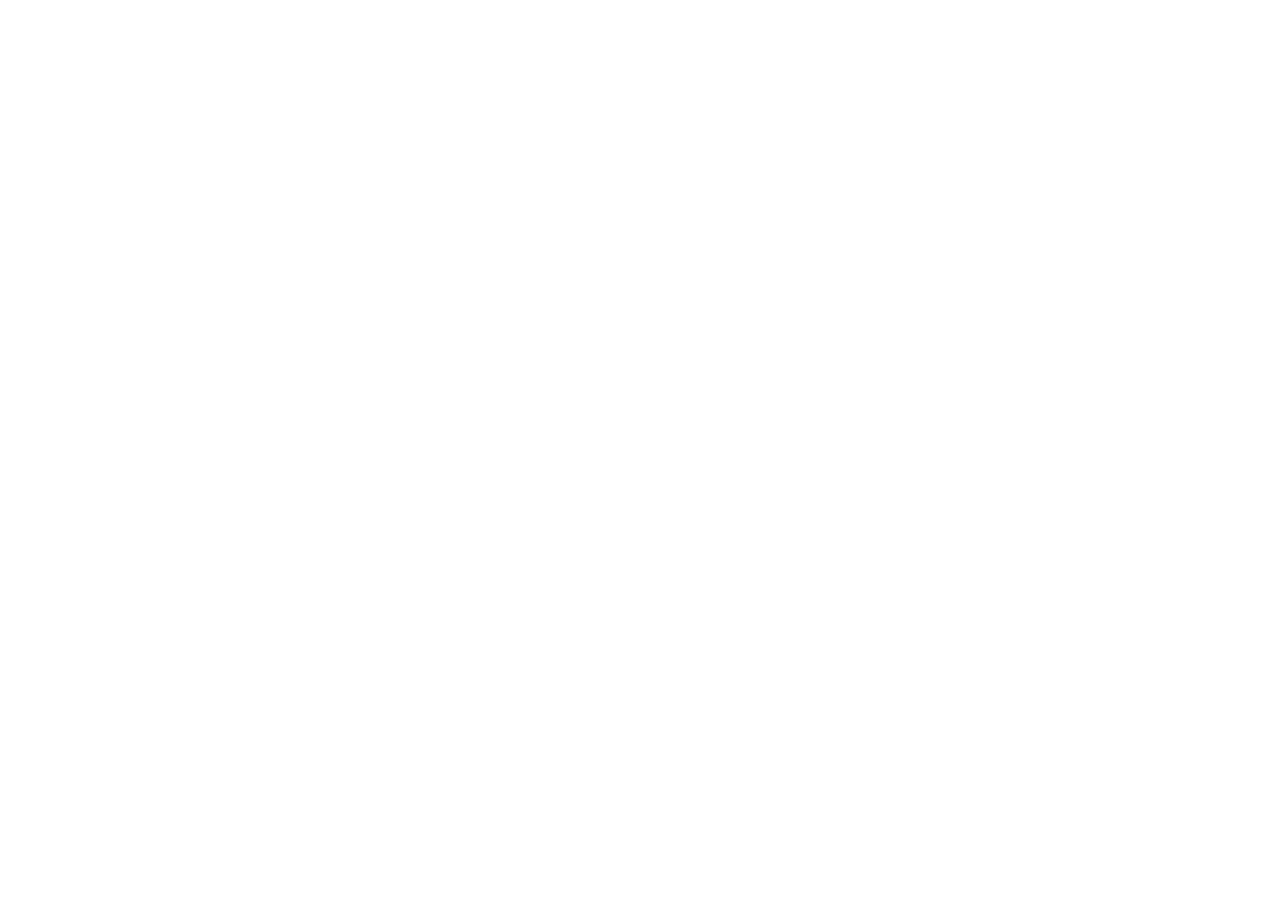
==== index.html @ 655d6a31 "added initial files" ====
<!doctype HTML> 
<html>

<head>
    <title></title>
    <meta charset="UTF-8">
    <link href="reset.css" rel="stylesheet">
    <link href="style.css" rel="stylesheet">
    <link rel="stylesheet" href="https://stackpath.bootstrapcdn.com/bootstrap/4.1.0/css/bootstrap.min.css" integrity="sha384-9gVQ4dYFwwWSjIDZnLEWnxCjeSWFphJiwGPXr1jddIhOegiu1FwO5qRGvFXOdJZ4" crossorigin="anonymous">
</head>

<body>

<p>
    
</p>    

</body>
</html>
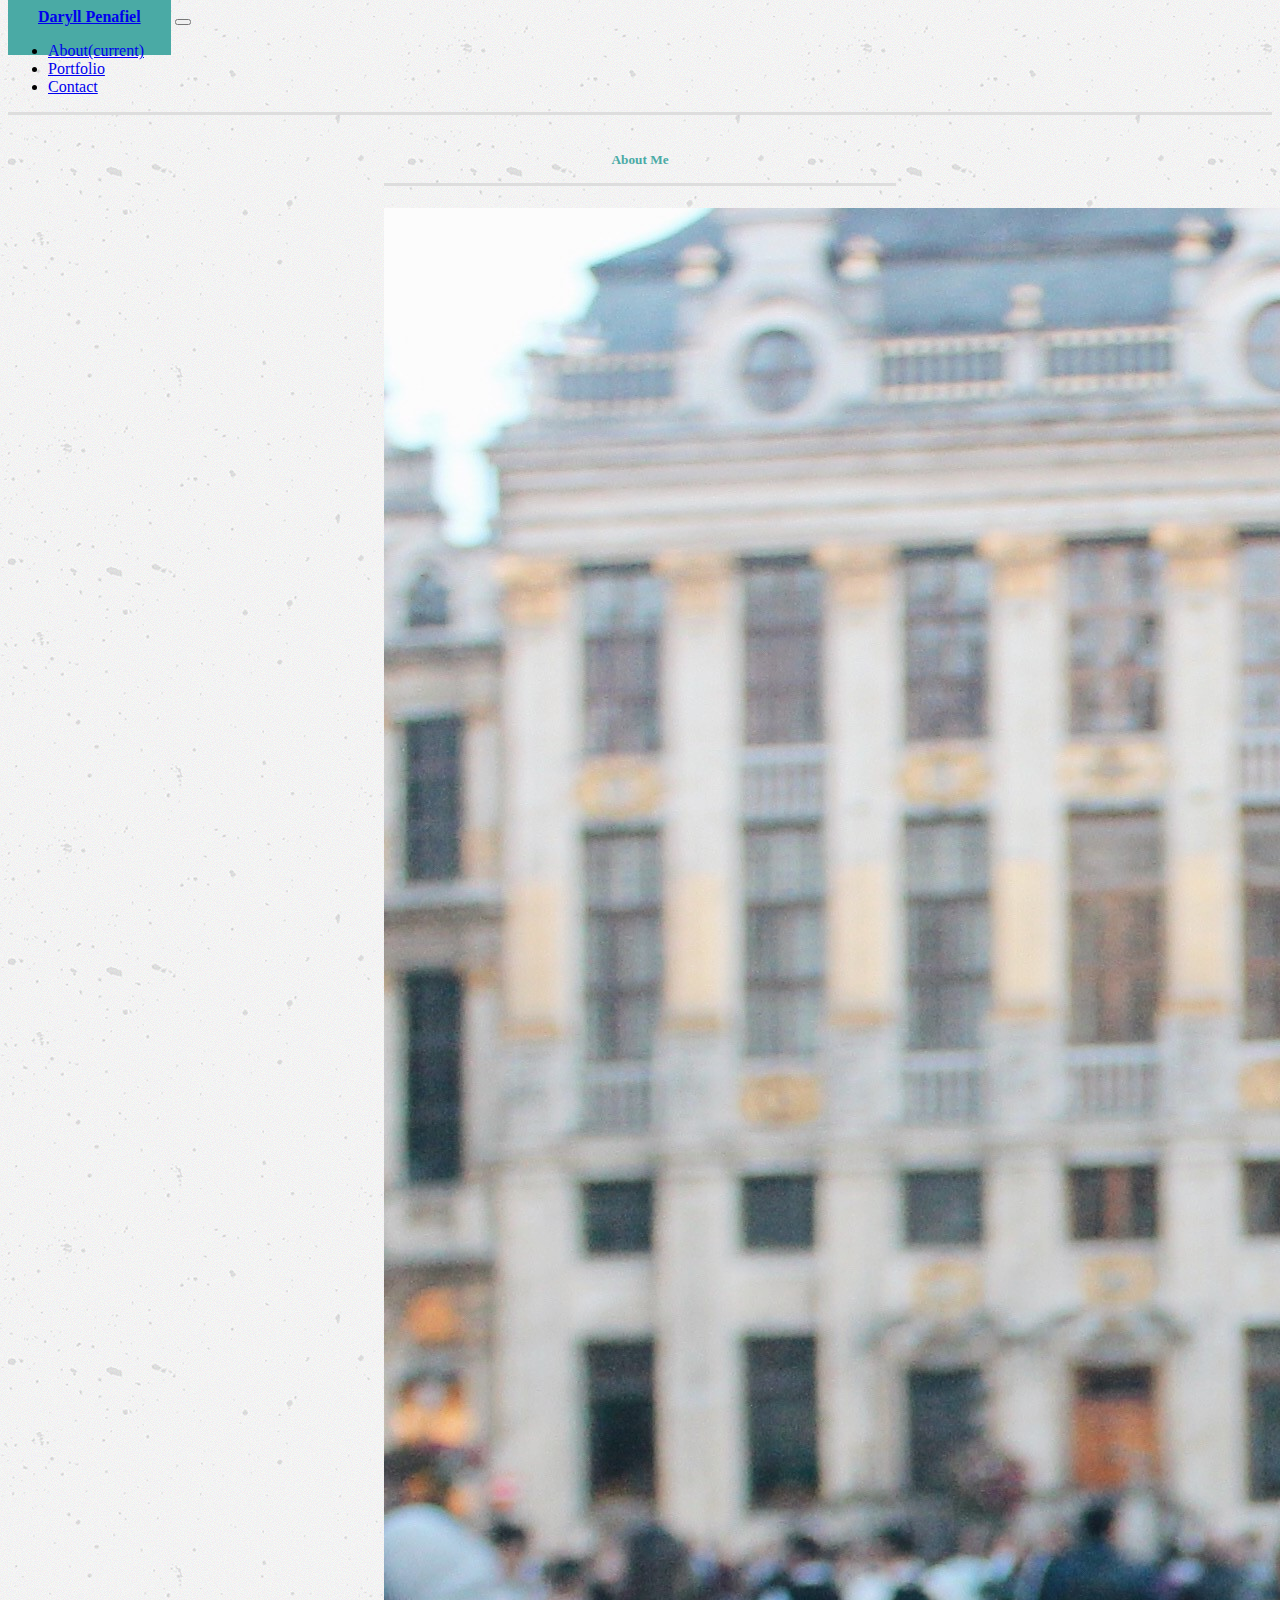
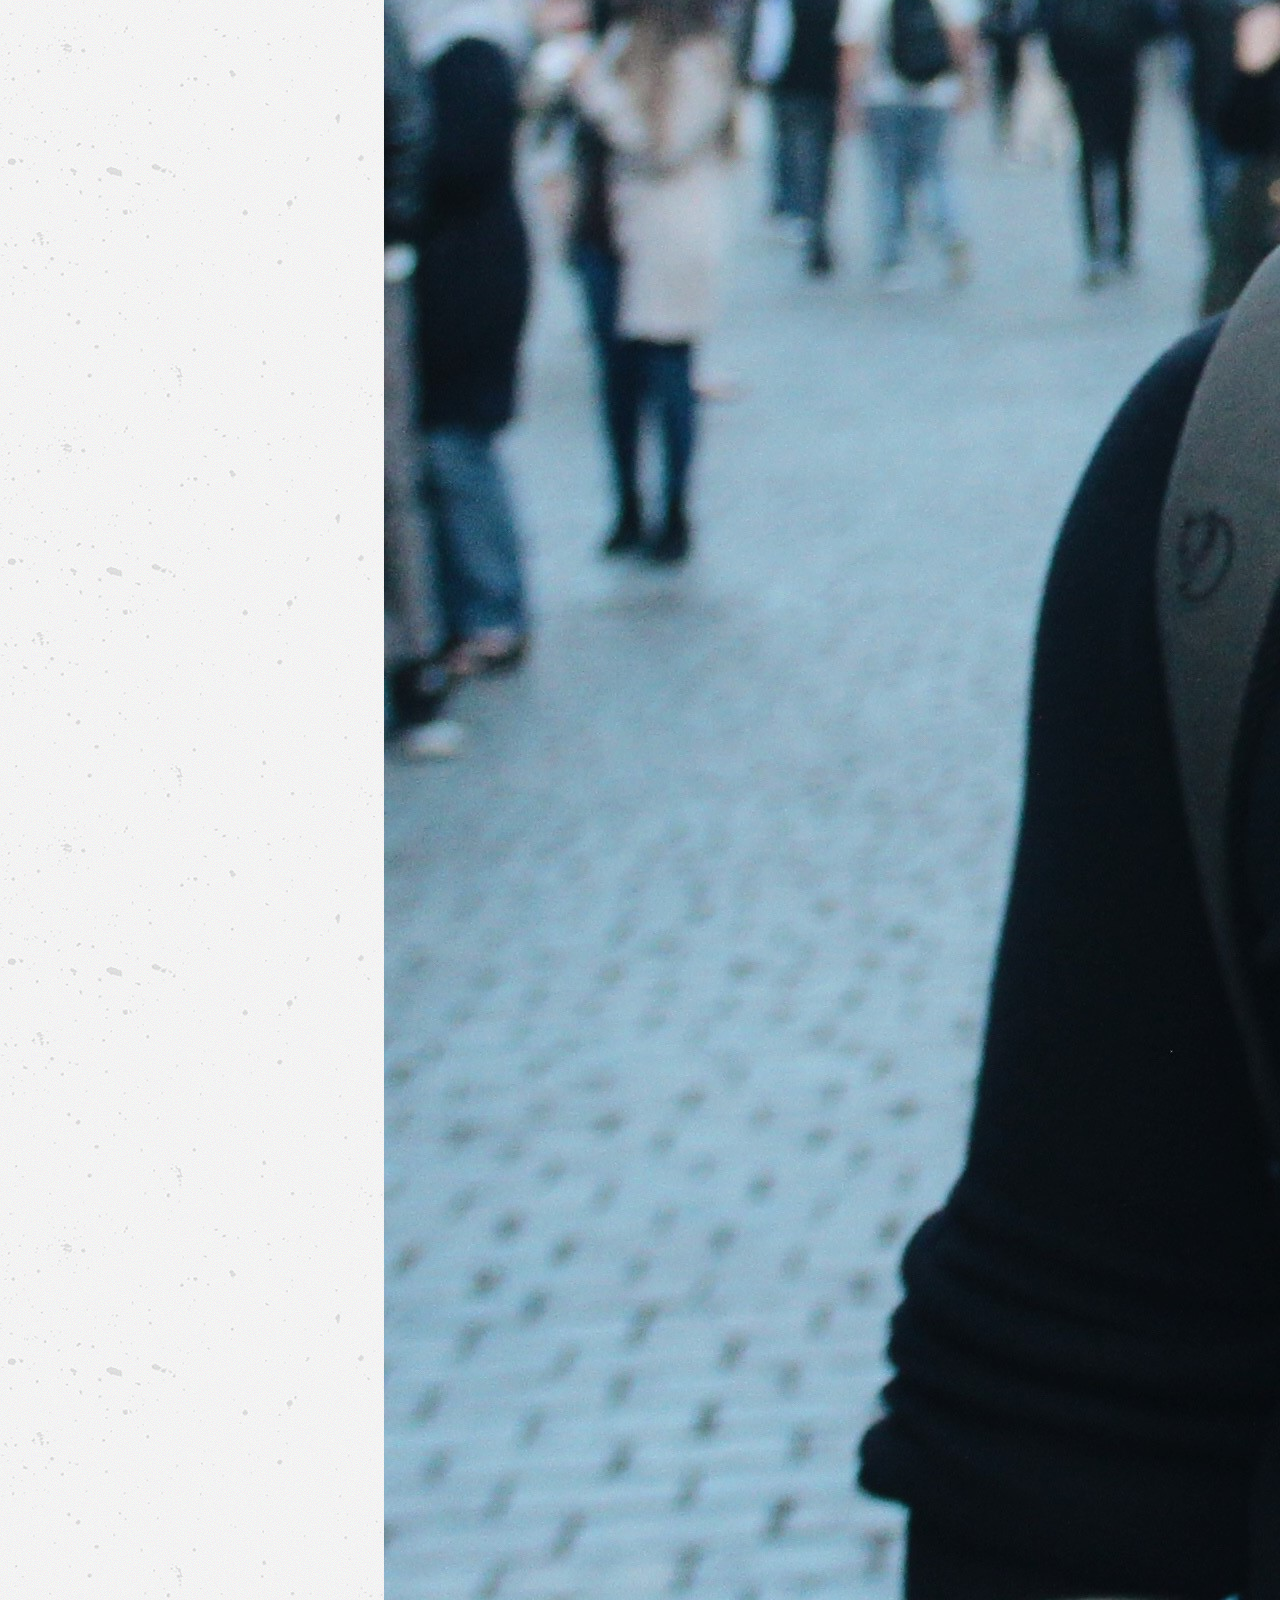
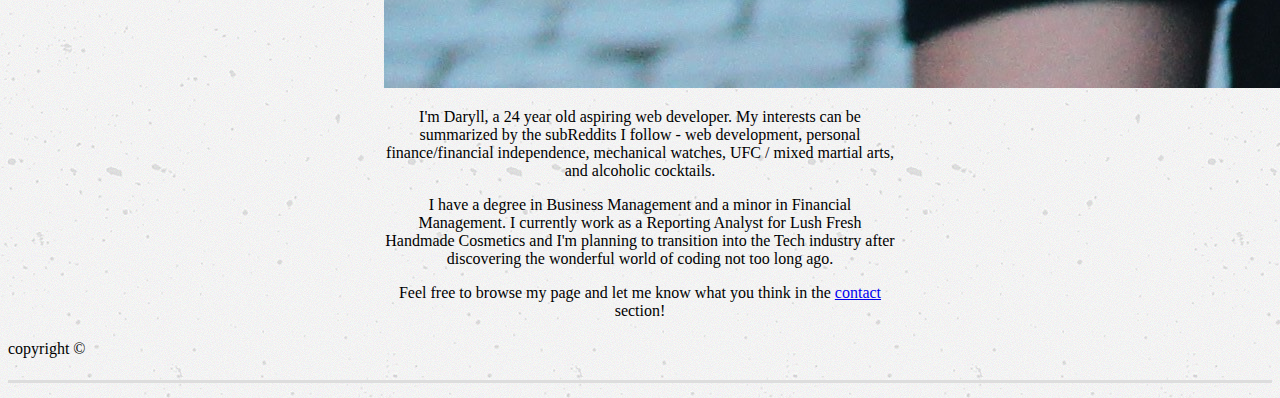
==== commit 7f5a2140: "to be continued tomorrow" ====
--- a/index.html
+++ b/index.html
@@ -4,16 +4,51 @@
 <head>
     <title></title>
     <meta charset="UTF-8">
-    <link href="reset.css" rel="stylesheet">
     <link href="style.css" rel="stylesheet">
     <link rel="stylesheet" href="https://stackpath.bootstrapcdn.com/bootstrap/4.1.0/css/bootstrap.min.css" integrity="sha384-9gVQ4dYFwwWSjIDZnLEWnxCjeSWFphJiwGPXr1jddIhOegiu1FwO5qRGvFXOdJZ4" crossorigin="anonymous">
 </head>
 
 <body>
 
-<p>
+    <nav class="navbar navbar-expand-lg navbar-light bg-light">
+        <a class="navbar-brand" href="#">Daryll Penafiel</a>
+        <button class="navbar-toggler" type="button" data-toggle="collapse" data-target="#navbarNav" aria-controls="navbarNav" aria-expanded="false" aria-label="Toggle navigation">
+          <span class="navbar-toggler-icon"></span>
+        </button>
+        <div class="collapse navbar-collapse justify-content-end" id="navbarNav">
+          <ul class="navbar-nav">
+            <li class="nav-item active">
+              <a class="nav-link" href="index.html">About<span class="sr-only">(current)</span></a>
+            </li>
+            <li class="nav-item">
+              <a class="nav-link" href="portfolio.html">Portfolio</a>
+            </li>
+            <li class="nav-item">
+              <a class="nav-link" href="contact.html">Contact</a>
+            </li>
+          </ul>
+        </div>
+    </nav>
+
+    <div class="card" style="width: 32rem;">
+            <h5 class="card-title">About Me</h5>
+            <img class="card-img-top" src="images/headshot1.jpg" alt="Card image cap">
+            <div class="card-body">
+              
+              <p class="card-text">I'm Daryll, a 24 year old aspiring web developer. My interests can be summarized by the subReddits I follow -
+                    web development, personal finance/financial independence, mechanical watches, UFC / mixed martial arts, and alcoholic cocktails.  
+                </p>
+                <p>I have a degree in Business Management and a minor in Financial Management. I currently work as a Reporting Analyst for Lush
+                    Fresh Handmade Cosmetics and I'm planning to transition into the Tech industry after discovering the wonderful world of coding not too long ago.
+                </p>
+                <p>Feel free to browse my page and let me know what you think in the <a href="contact.html"> contact</a> section!</p> 
+              
+            </div>
+    </div>
+
+    <footer class="navbar navbar-light bg-light">
+            <p>copyright &copy</p>
+    </footer>
     
-</p>    
-
 </body>
 </html>--- a/style.css
+++ b/style.css
@@ -0,0 +1,32 @@
+.navbar {
+    border-bottom: 3px solid #dddddd;
+    margin-bottom: 15px;
+
+}
+
+.navbar-brand {
+    background-color: #4aaaa5;
+    padding: 30px;
+    font-weight: bold;
+}
+
+body {
+    background-image: url("images/concrete.png");
+}
+
+.card {
+    margin-top: 15px;
+    margin: auto;
+    text-align: center;
+}
+h5.card-title {
+    padding: 15px;
+    color: #4aaaa5;
+    border-bottom: 3px solid #dddddd;
+}
+
+footer {
+    height: 40px;
+    margin-top: 20px;
+    width: 100%;
+}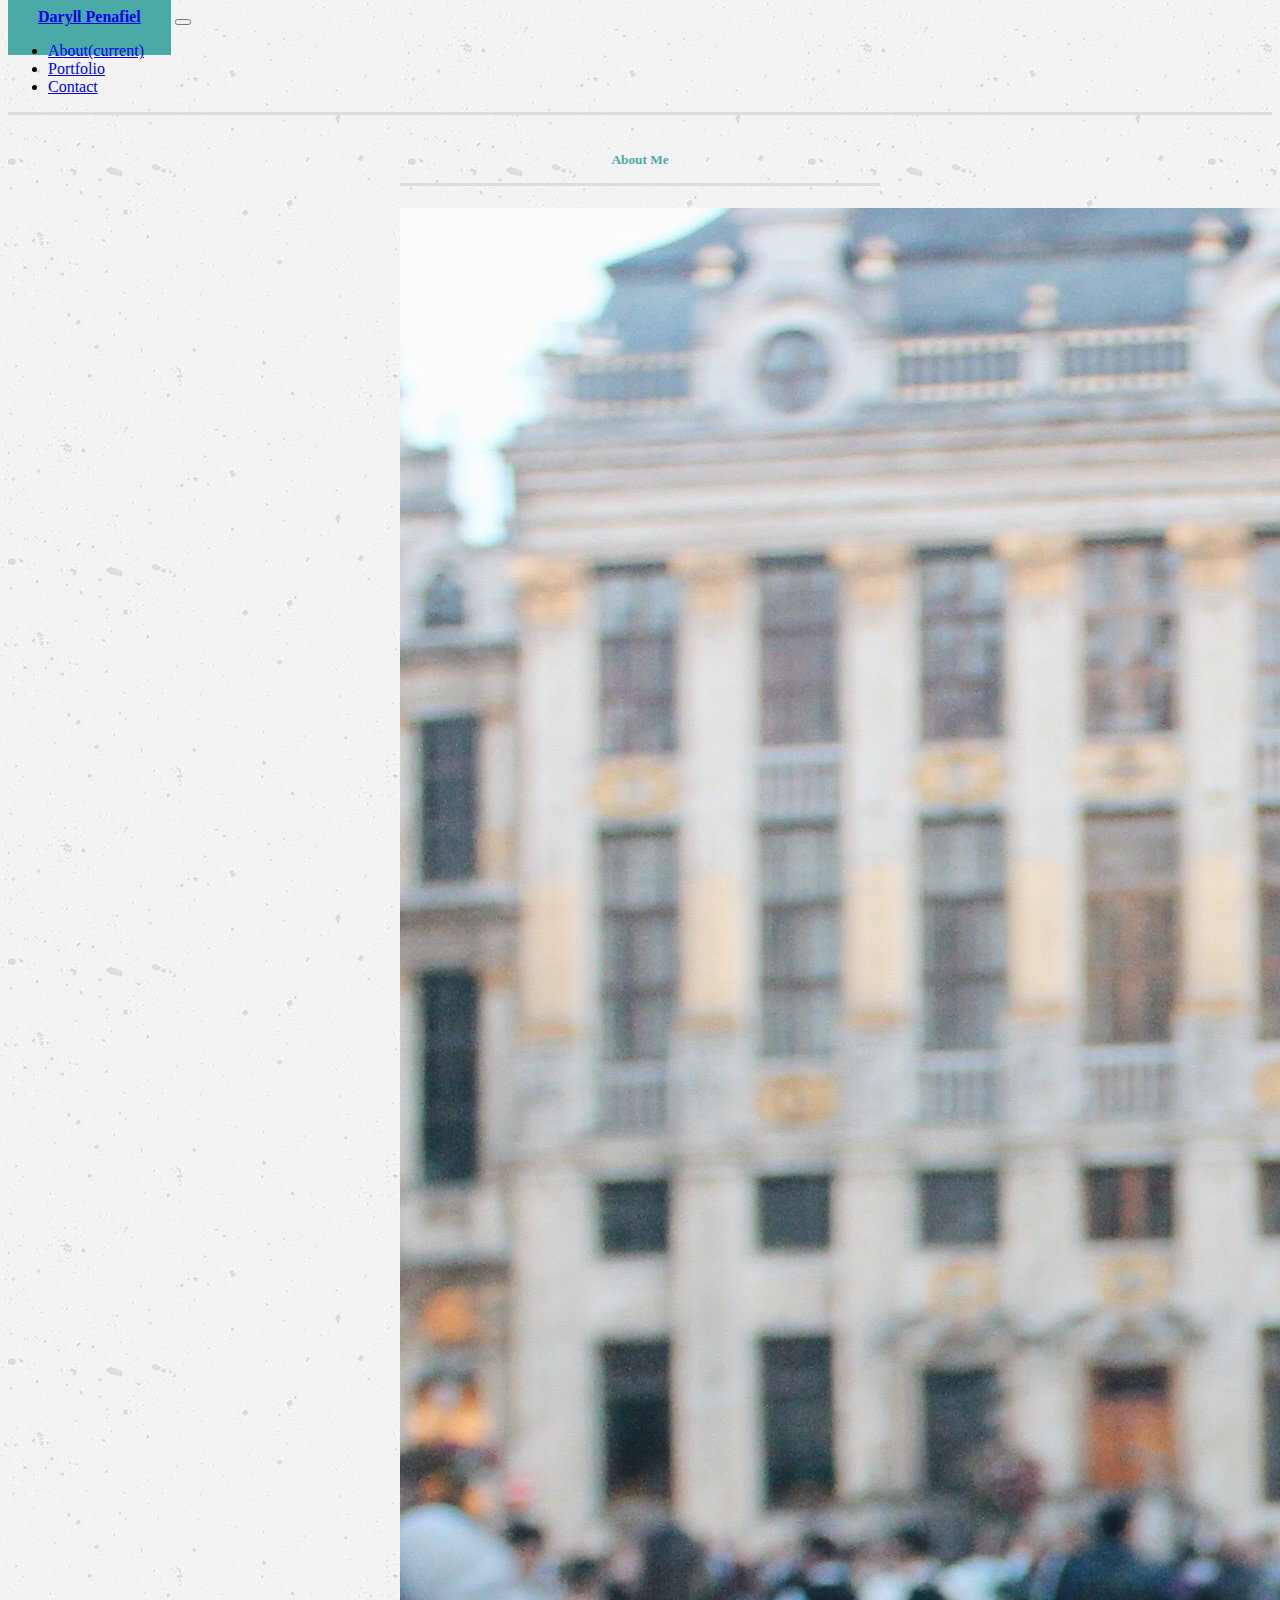
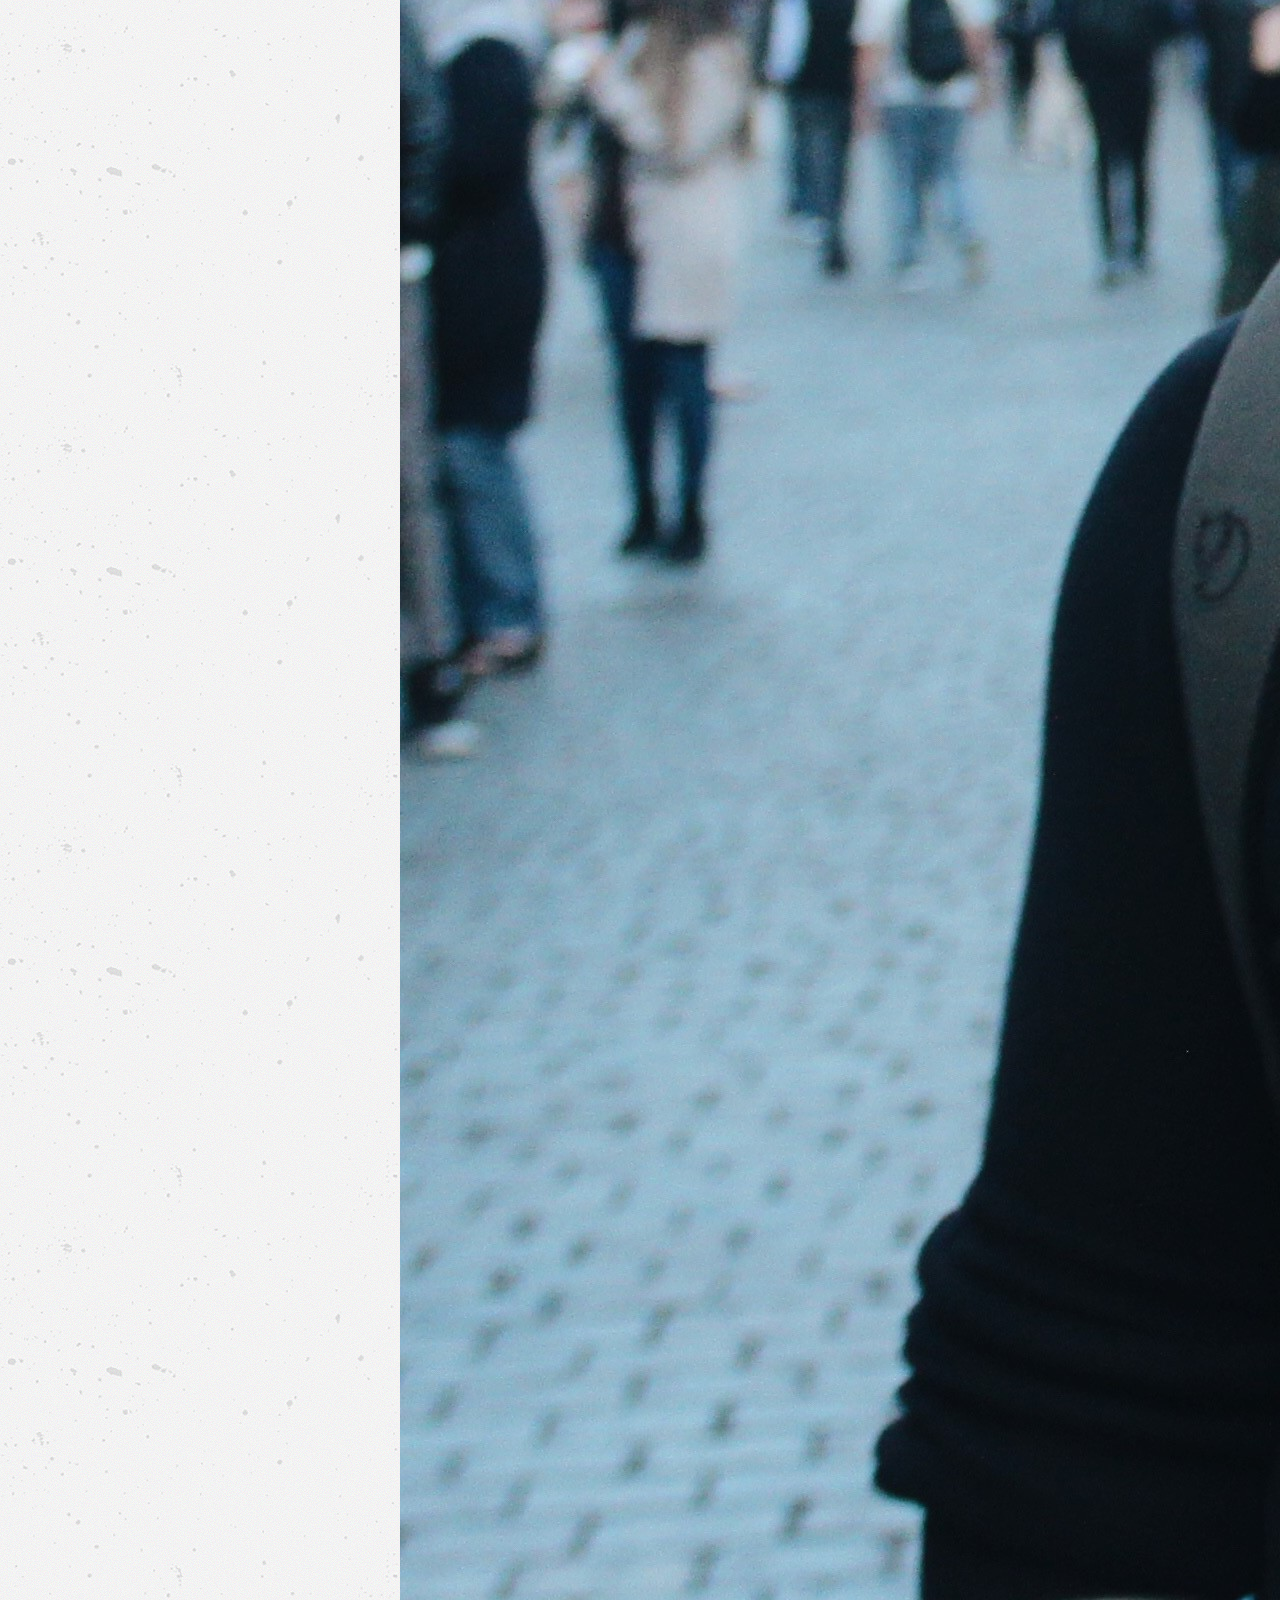
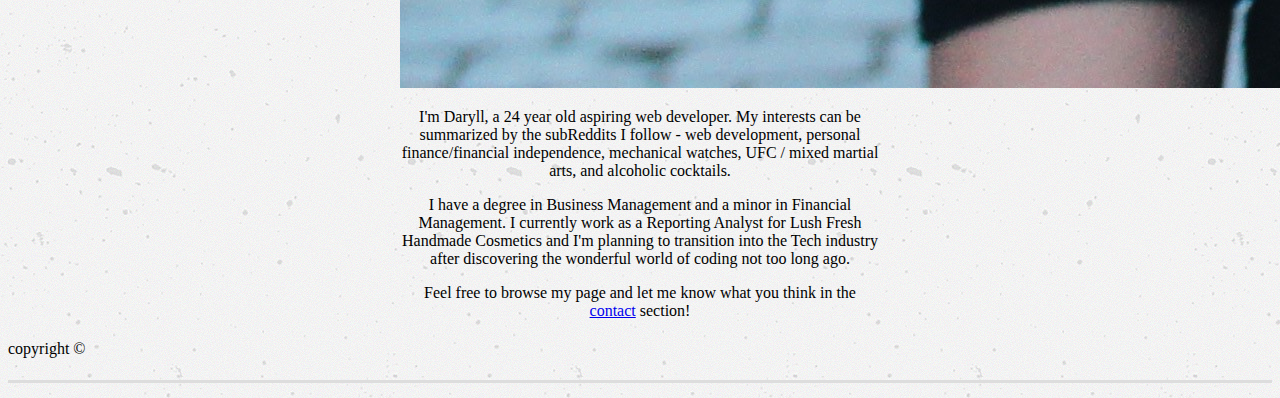
==== commit d7411bfa: "needs further revision to be responsive" ====
--- a/index.html
+++ b/index.html
@@ -30,7 +30,7 @@
         </div>
     </nav>
 
-    <div class="card" style="width: 32rem;">
+    <div class="card" style="width: 30rem;">
             <h5 class="card-title">About Me</h5>
             <img class="card-img-top" src="images/headshot1.jpg" alt="Card image cap">
             <div class="card-body">
--- a/style.css
+++ b/style.css
@@ -23,10 +23,40 @@
     padding: 15px;
     color: #4aaaa5;
     border-bottom: 3px solid #dddddd;
+    text-align: center;
 }
 
 footer {
     height: 40px;
     margin-top: 20px;
     width: 100%;
-}+}
+
+.figure {
+    position: relative;
+    margin: 30px;
+}
+
+.figure-caption {
+    position: absolute;
+    bottom:-20px;
+    width: 100%;
+    background-color: #4aaaa5;
+    color: white;
+    text-align: center;
+}
+
+.portfolio-pics {
+    background-color: white;
+    height: 750px;
+}
+
+.formbox {
+    background-color: white;
+    height: 480px;
+    width: 960px;
+    margin: auto;
+    padding: 20px;
+}
+
+
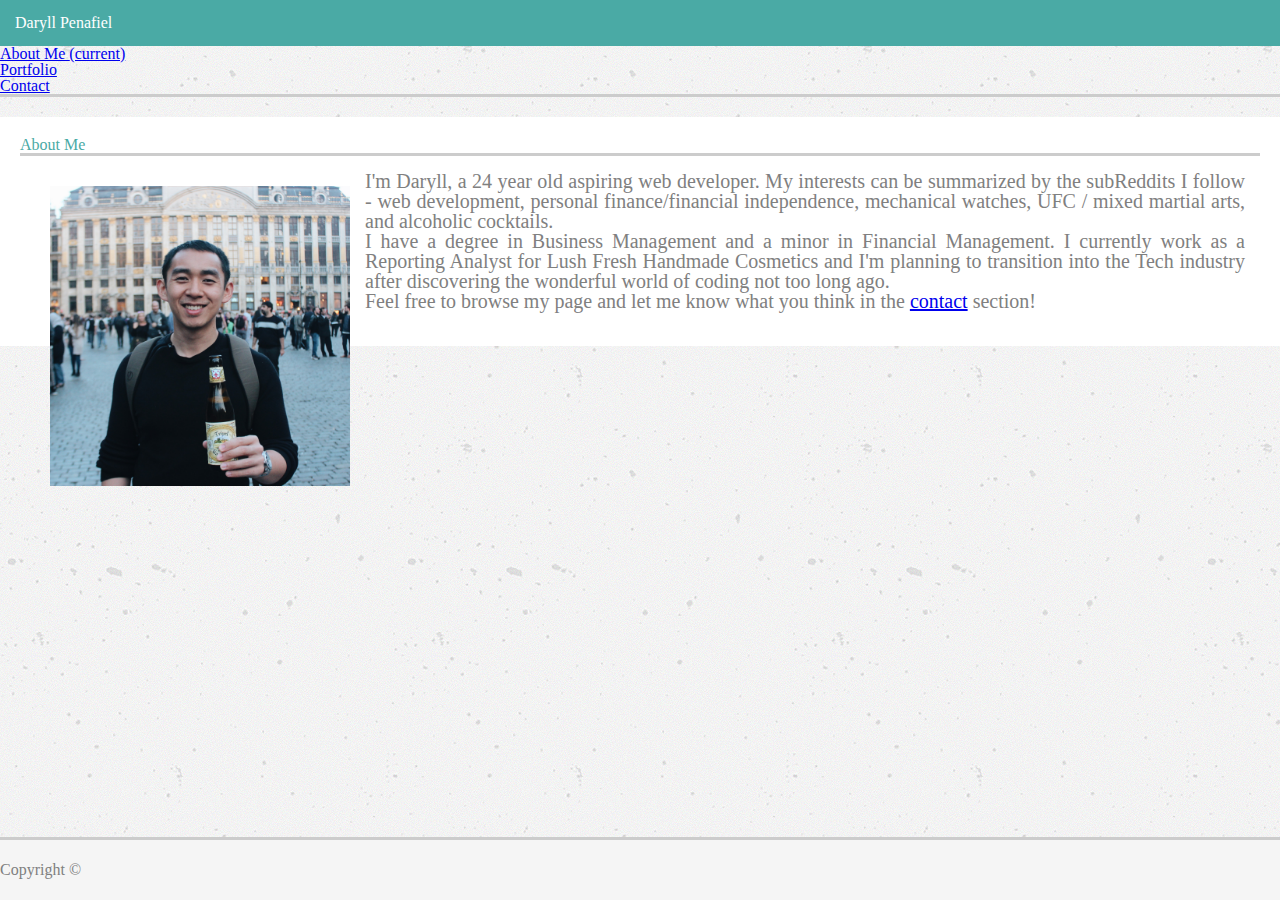
==== commit 91dfac9c: "it's ayt" ====
--- a/index.html
+++ b/index.html
@@ -4,51 +4,58 @@
 <head>
     <title></title>
     <meta charset="UTF-8">
+    <link href="reset.css" rel="stylesheet">
     <link href="style.css" rel="stylesheet">
     <link rel="stylesheet" href="https://stackpath.bootstrapcdn.com/bootstrap/4.1.0/css/bootstrap.min.css" integrity="sha384-9gVQ4dYFwwWSjIDZnLEWnxCjeSWFphJiwGPXr1jddIhOegiu1FwO5qRGvFXOdJZ4" crossorigin="anonymous">
-</head>
+ 
+  </head>
 
 <body>
+  <nav class="navbar navbar-expand-lg navbar-light bg-light">
+    <span class="navbar-brand"><h3>Daryll Penafiel</h3></span>
+    <div class="navbar" id="navbarNav">
+      <ul class="navbar-nav">
+        <li class="nav-item active">
+          <a class="nav-link" href="index.html">About Me <span class="sr-only">(current)</span></a>
+        </li>
+        <li class="nav-item">
+          <a class="nav-link" href="portfolio.html">Portfolio</a>
+        </li>
+        <li class="nav-item">
+          <a class="nav-link" href="contact.html">Contact</a>
+        </li>
+      </ul>
+    </div>
+  </nav>
 
-    <nav class="navbar navbar-expand-lg navbar-light bg-light">
-        <a class="navbar-brand" href="#">Daryll Penafiel</a>
-        <button class="navbar-toggler" type="button" data-toggle="collapse" data-target="#navbarNav" aria-controls="navbarNav" aria-expanded="false" aria-label="Toggle navigation">
-          <span class="navbar-toggler-icon"></span>
-        </button>
-        <div class="collapse navbar-collapse justify-content-end" id="navbarNav">
-          <ul class="navbar-nav">
-            <li class="nav-item active">
-              <a class="nav-link" href="index.html">About<span class="sr-only">(current)</span></a>
-            </li>
-            <li class="nav-item">
-              <a class="nav-link" href="portfolio.html">Portfolio</a>
-            </li>
-            <li class="nav-item">
-              <a class="nav-link" href="contact.html">Contact</a>
-            </li>
-          </ul>
-        </div>
-    </nav>
-
-    <div class="card" style="width: 30rem;">
-            <h5 class="card-title">About Me</h5>
-            <img class="card-img-top" src="images/headshot1.jpg" alt="Card image cap">
-            <div class="card-body">
-              
-              <p class="card-text">I'm Daryll, a 24 year old aspiring web developer. My interests can be summarized by the subReddits I follow -
-                    web development, personal finance/financial independence, mechanical watches, UFC / mixed martial arts, and alcoholic cocktails.  
-                </p>
-                <p>I have a degree in Business Management and a minor in Financial Management. I currently work as a Reporting Analyst for Lush
-                    Fresh Handmade Cosmetics and I'm planning to transition into the Tech industry after discovering the wonderful world of coding not too long ago.
-                </p>
-                <p>Feel free to browse my page and let me know what you think in the <a href="contact.html"> contact</a> section!</p> 
-              
-            </div>
+<div class="container main-content col-xs-12 col-md-8">
+    <div class="row">
+      <div class="col-xs-12 col-md-12 about-me">
+      <h3>About Me</h3>
+      </div>
     </div>
 
-    <footer class="navbar navbar-light bg-light">
-            <p>copyright &copy</p>
-    </footer>
-    
+    <div class="row">
+      <div class="col-xs-12 col-md-12 headshot">
+        <img src="images/headshot1.jpg" class="dp col-xs-12" height=300 width=300>
+        <p>I'm Daryll, a 24 year old aspiring web developer. My interests can be summarized by the subReddits I follow -
+            web development, personal finance/financial independence, mechanical watches, UFC / mixed martial arts, and alcoholic cocktails.  
+        </p>
+        <p>I have a degree in Business Management and a minor in Financial Management. I currently work as a Reporting Analyst for Lush
+            Fresh Handmade Cosmetics and I'm planning to transition into the Tech industry after discovering the wonderful world of coding not too long ago.
+        </p>
+        <p>Feel free to browse my page and let me know what you think in the <a href="contact.html"> contact</a> section!</p>
+      </div>
+    </div>
+
+  </div>
+
+<footer class="footer">
+  <div class="container">
+    <span class="text-muted">Copyright &copy</span>
+  </div>
+</footer>
+
 </body>
+
 </html>--- a/style.css
+++ b/style.css
@@ -1,62 +1,104 @@
-.navbar {
-    border-bottom: 3px solid #dddddd;
-    margin-bottom: 15px;
-
+body {
+    background-image: url("images/concrete.png");
+    font-family: 'Georgia', Times, 'Times New Roman', serif;
+    box-sizing: border-box;
+    color: gray;
 }
 
-.navbar-brand {
-    background-color: #4aaaa5;
-    padding: 30px;
-    font-weight: bold;
+.navbar-expand-lg {
+    border-bottom: 3px solid #cccccc;
 }
 
-body {
-    background-image: url("images/concrete.png");
-}
-
-.card {
-    margin-top: 15px;
-    margin: auto;
-    text-align: center;
-}
-h5.card-title {
+.navbar-brand h3{
+    background-color: #4aaaa5;
+    color: white;
     padding: 15px;
-    color: #4aaaa5;
-    border-bottom: 3px solid #dddddd;
-    text-align: center;
-}
-
-footer {
-    height: 40px;
-    margin-top: 20px;
     width: 100%;
 }
 
-.figure {
-    position: relative;
-    margin: 30px;
+.container.main-content {
+    background-color: white;
+    height: auto;
+    margin-top: 20px;
+    padding: 20px;
+    margin-bottom: 80px;
+
+}
+.about-me {
+    color: #4aaaa5;
+    border-bottom: 3px solid #cccccc;
 }
 
-.figure-caption {
-    position: absolute;
-    bottom:-20px;
-    width: 100%;
+.headshot{
+    margin: auto;
+    padding: 15px;
+}
+
+.dp {
+    float: left;
+    margin: 15px;
+}
+
+.headshot p {
+    font-size: 20px;
+    text-align: justify;
+    text-justify: inter-word;
+}
+
+figcaption {
     background-color: #4aaaa5;
     color: white;
     text-align: center;
 }
 
-.portfolio-pics {
+.container.portfolio-pics {
     background-color: white;
-    height: 750px;
+    height: auto;
+    margin-top: 20px;
+    padding: 20px;
+    margin-bottom: 100px;
 }
 
-.formbox {
+.card-title {
+        color: #4aaaa5;
+        border-bottom: 3px solid #cccccc;
+}
+
+.container.formcontainer {
     background-color: white;
-    height: 480px;
-    width: 960px;
-    margin: auto;
+    height: auto;
+    margin-top: 20px;
     padding: 20px;
 }
 
+figure {
+    padding-left: 50px;
+}
+.figure img {
+    box-sizing: border-box;
+    width: 18vw;
+    height: 18vw;
+    object-fit: contain;
+    border: solid 2px #cccccc;
+    margin: auto;
+}
 
+/*Bootstrap CSS for Sticky Footer*/
+
+html {
+    position: relative;
+    min-height: 100%;
+  }
+  body {
+    margin-bottom: 60px; /* Margin bottom by footer height */
+  }
+  .footer {
+    position: absolute;
+    bottom: 0;
+    width: 100%;
+    height: 60px; /* Set the fixed height of the footer here */
+    line-height: 60px; /* Vertically center the text there */
+    background-color: #f5f5f5;
+    border-top: 3px solid #cccccc;
+    margin-top: 30px;
+  }